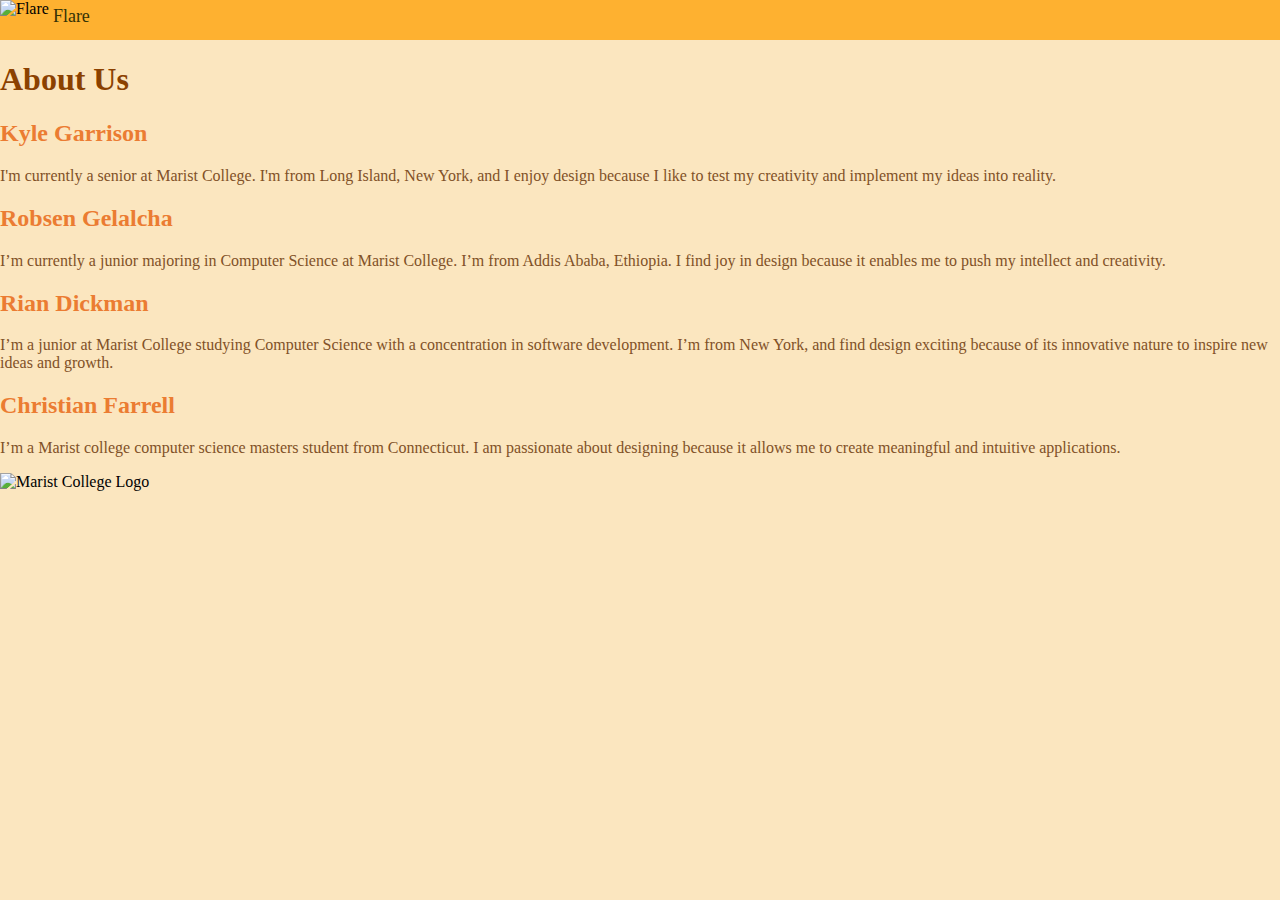
==== pages/AboutUs.html @ 116d5744 "added a hero div to the home page" ====
<!DOCTYPE html>
<html lang="en">

<head>
    <meta charset="UTF-8">
    <title>About Us - Flare</title>
    <link rel="stylesheet" href="../css/index.css">
    <script src="../scripts/index.js"></script>
    <style>
        .about h1 {
            color: #8b4100;
        }

        .developer h2 {
            color: #eb7c32;
        }

        .developer p {


            color: #815127;
        }
    </style>
</head>

<body>


    <div class="nav">
        <img class="logo" src="../assets/images/flare_logo.jpeg" height="40px" alt="Flare">
        <p class="name">Flare</p>
    </div>

    <div class="about">
        <h1>About Us</h1>

        <div class="developer">
            <h2>Kyle Garrison</h2>
            <p>I'm currently a senior at Marist College. I'm from Long Island, New York, and I enjoy design because I
                like to test my creativity and implement my ideas into reality.</p>
        </div>


        <div class="developer">
            <h2>Robsen Gelalcha</h2>
            <p>I’m currently a junior majoring in Computer Science at Marist College. I’m from Addis Ababa, Ethiopia. I
                find joy in design because it enables me to push my intellect and creativity.</p>
        </div>

        <div class="developer">


            <h2>Rian Dickman</h2>
            <p>I’m a junior at Marist College studying Computer Science with a concentration in software development.
                I’m from New York, and find design exciting because of its innovative nature to inspire new ideas and
                growth.</p>
        </div>

        <div class="developer">

            <h2>Christian Farrell</h2>

            <p>I’m a Marist college computer science masters student from Connecticut. I am passionate about designing
                because it allows me to create meaningful and intuitive applications.</p>
        </div>



        <img src="../assets/images/marist_logo.png" alt="Marist College Logo" height="180px"
            style="display: block; margin: 10px auto;">
    </div>






</body>

</html>
---- css/index.css ----
body {
    background-color: #fbe6bf;
    margin: 0px;
}

.nav {
    display: flex;
    height: 40px;
    width: 100%;
    background-color: #fdc360;
    padding: 0;
    margin: 0;
    border-style: none;
    border: 0px;
}

.nav:hover {
    background-color: #feb130;
}

.name {
    font-family: cursive;
    margin: 4px;
    margin-top: 6px; 
    color: #363306;
    font-size: large;
}

.logo:active {
    width: 60px;
}

#hero {
    background-color: #feb130;
    border-radius: 15px;
    width: 100%;
}

.above-hero {
    display: flex;
    justify-content: center;
    align-items: center;
    margin: 6px; 
}

#slogan,.main-word {
    font-family: "Playwrite GB S", cursive;
}
.main-word{
    margin: 30px;
}

.hero-headers {
    width: 10000px;
    height: 500px;
    margin: 5px; 
    margin-left: 50px;
    margin-top: 50px; 
    font-family: "Playwrite GB S", cursive;
}

.why, .find-out{
    font-size: 40px;
    margin-bottom: 0px;
}
#floats{
    display: flex;
    margin-left: 350px;
    margin-right: 100px;
    
    
}


.float {
    margin-right: 100px;
    max-width: fit-content;
    
}
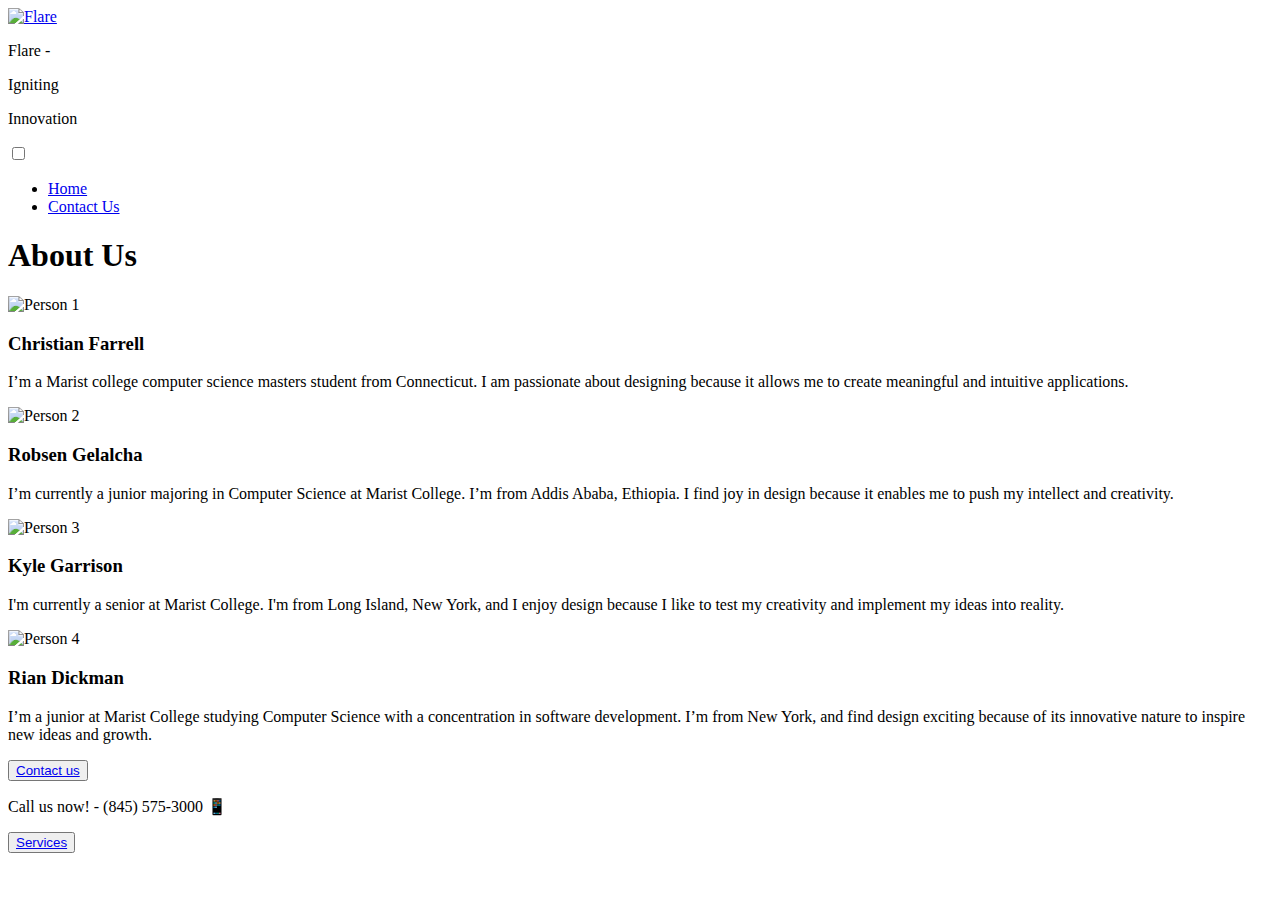
==== commit b7c1b543: "updated all" ====
--- a/pages/AboutUs.html
+++ b/pages/AboutUs.html
@@ -3,78 +3,84 @@
 
 <head>
     <meta charset="UTF-8">
-    <title>About Us - Flare</title>
-    <link rel="stylesheet" href="../css/index.css">
-    <script src="../scripts/index.js"></script>
-    <style>
-        .about h1 {
-            color: #8b4100;
-        }
-
-        .developer h2 {
-            color: #eb7c32;
-        }
-
-        .developer p {
-
-
-            color: #815127;
-        }
-    </style>
+    <meta name="viewport" content="width=device-width, initial-scale=1.0">
+    <title>Design Philosophy - Flare Designs</title>
+    <link rel="preconnect" href="https://fonts.googleapis.com">
+    <link rel="preconnect" href="https://fonts.gstatic.com" crossorigin>
+    <link href="https://fonts.googleapis.com/css2?family=Playwrite+GB+S:ital,wght@0,100..400;1,100..400&display=swap"
+        rel="stylesheet">
+    <link rel="stylesheet" href="../css/about.css">
+    <!--<script src="../scripts/about.js"></script> Maybe Not Needed -->
 </head>
 
 <body>
-
-
-    <div class="nav">
-        <img class="logo" src="../assets/images/flare_logo.jpeg" height="40px" alt="Flare">
-        <p class="name">Flare</p>
+    <div class="icons">
+        <a href="index.html"><img class="logo" src="../assets/images/flare_logo.jpeg" height="60px" alt="Flare"></a>
+        <p class="slogan">Flare - </p>
+        <p id="fireSlogan">Igniting</p>
+        <p class="slogan"> Innovation</p>
+        <div id="hamburgerNav">
+            <input type="checkbox" aria-label="Display the menu" class="menu">
+            <ul>
+                <li><a href="/pages/index.html">Home</a></li>
+                <li><a href="/pages/404.html">Contact Us</a></li>
+            </ul>
+        </div>
     </div>
 
-    <div class="about">
+    <div class="header">
         <h1>About Us</h1>
-
-        <div class="developer">
-            <h2>Kyle Garrison</h2>
-            <p>I'm currently a senior at Marist College. I'm from Long Island, New York, and I enjoy design because I
-                like to test my creativity and implement my ideas into reality.</p>
-        </div>
-
-
-        <div class="developer">
-            <h2>Robsen Gelalcha</h2>
-            <p>I’m currently a junior majoring in Computer Science at Marist College. I’m from Addis Ababa, Ethiopia. I
-                find joy in design because it enables me to push my intellect and creativity.</p>
-        </div>
-
-        <div class="developer">
-
-
-            <h2>Rian Dickman</h2>
-            <p>I’m a junior at Marist College studying Computer Science with a concentration in software development.
-                I’m from New York, and find design exciting because of its innovative nature to inspire new ideas and
-                growth.</p>
-        </div>
-
-        <div class="developer">
-
-            <h2>Christian Farrell</h2>
-
-            <p>I’m a Marist college computer science masters student from Connecticut. I am passionate about designing
-                because it allows me to create meaningful and intuitive applications.</p>
-        </div>
-
-
-
-        <img src="../assets/images/marist_logo.png" alt="Marist College Logo" height="180px"
-            style="display: block; margin: 10px auto;">
     </div>
 
+    </div>
+    <div class="above-hero"></div>
 
-
-
-
-
+    <div id="hero">
+        <div class="grid-container">
+            <div class="grid-item">
+                <img src="https://media.licdn.com/dms/image/v2/D4E03AQETthbo73cuHQ/profile-displayphoto-shrink_200_200/profile-displayphoto-shrink_200_200/0/1712276902872?e=1735171200&v=beta&t=maYVtqaSoesbYBC0q1FxzL_GdkKjO5krVnl_WeCtRqk"
+                    alt="Person 1">
+                <h3>Christian Farrell</h3>
+                <p>I’m a Marist college computer science masters student from Connecticut. I am passionate about
+                    designing
+                    because it allows me to create meaningful and intuitive applications.</p>
+            </div>
+            <div class="grid-item">
+                <img src="https://media.licdn.com/dms/image/v2/D4E03AQHTPYOrVp0NFA/profile-displayphoto-shrink_200_200/profile-displayphoto-shrink_200_200/0/1682445895800?e=1735171200&v=beta&t=DxpCE7mk8rDRIXfeZHfQQ-wc-3cuHPrOzvN7kEq5W20"
+                    alt="Person 2">
+                <h3>Robsen Gelalcha</h3>
+                <p>I’m currently a junior majoring in Computer Science at Marist College. I’m from Addis Ababa,
+                    Ethiopia. I
+                    find joy in design because it enables me to push my intellect and creativity.</p>
+            </div>
+            <div class="grid-item">
+                <img src="https://media.licdn.com/dms/image/v2/D4E03AQFi-m43OxM9Fg/profile-displayphoto-shrink_200_200/profile-displayphoto-shrink_200_200/0/1676056720781?e=1735171200&v=beta&t=6Oj-MtgqqE2GnKm1oZ2_73AIsT37AM9W_T9B8HtJArA"
+                    alt="Person 3">
+                <h3>Kyle Garrison</h3>
+                <p>I'm currently a senior at Marist College. I'm from Long Island, New York, and I enjoy design because
+                    I
+                    like to test my creativity and implement my ideas into reality.</p>
+            </div>
+            <div class="grid-item">
+                <img src="https://media.licdn.com/dms/image/v2/D4E03AQFWj82amjE0tA/profile-displayphoto-shrink_200_200/profile-displayphoto-shrink_200_200/0/1699370064782?e=1735171200&v=beta&t=NGe97bUJBUNR1ru0LA5Fx8ti2jmDujt41Ab-YK8WE8c"
+                    alt="Person 4">
+                <h3>Rian Dickman</h3>
+                <p>I’m a junior at Marist College studying Computer Science with a concentration in software
+                    development.
+                    I’m from New York, and find design exciting because of its innovative nature to inspire new ideas
+                    and
+                    growth.</p>
+            </div>
+        </div>
+        <button><a href="/pages/404.html">Contact us</a></button>
+    </div>
 </body>
 
+<footer>
+    <div id="footerInfo">
+        <p id="phone"> Call us now! - (845) 575-3000 &#128241</p>
+        <button id="services"><a href="404.html">Services</a></button>
+    </div>
+</footer>
+
 </html>